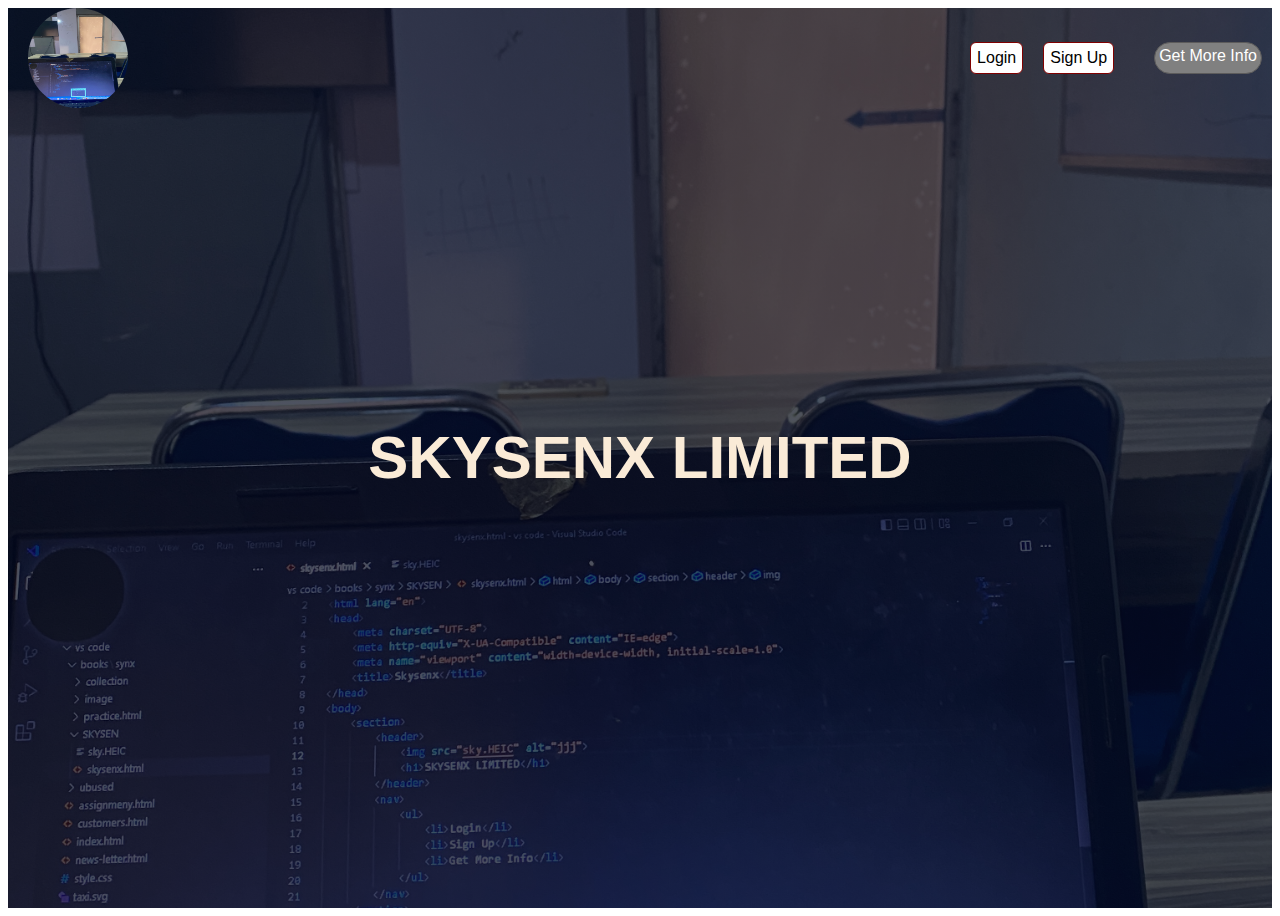
==== index.html @ 23fc8d58 "changed html name" ====
<!DOCTYPE html>
<html lang="en">
<head>
    <meta charset="UTF-8">
    <meta http-equiv="X-UA-Compatible" content="IE=edge">
    <meta name="viewport" content="width=device-width, initial-scale=1.0">
    <title>Skysenx</title>
    <link rel="stylesheet" href="skysenx.css">
</head>
<body>
    <section class="header">
        <div class="headdiv">
            <img src="sky.JPG" alt="jjj">
            <nav>
                <ul>
                    <li class="login">Login</li>
                    <li class="signup">Sign Up</li><br>
                    <li class="moreinfo">Get More Info</li>
                </ul>
            </nav>
               
                
        </div>
        <div class="titlediv">
            <h1 class="maintitle">SKYSENX LIMITED</h1>
        </div>
    </section>
    <section>
        <main>
            
        </main>
    </section>
    
</body>
</html>
---- skysenx.css ----
body{
    font-family: 'Trebuchet MS', 'Lucida Sans Unicode', 'Lucida Grande', 'Lucida Sans', Arial, sans-serif;
}
.header{
    min-height: 100vh;
    width: 100%;
    background-image:  linear-gradient(rgba(4, 9, 30, 0.7), rgba(4, 9, 30, 0.7)), url(sky.JPG);
    background-position: center;
    background-repeat:no-repeat ;
    background-size: cover;
    position: relative;
}
.headdiv{
    display: flex;
    flex: 1;
    width: 100%;
}
section div img{
    width: 100px;
    height: 100px;
    border-radius: 50px;
    margin-left: 20px;
}

section div nav{
    flex: 1;
    color: antiquewhite;
    display: flex;
    align-items: center;
    justify-content: space-between;

    

}
section div nav ul{
    display: flex;
    flex-direction: row;
    justify-content:flex-end;
    flex: 1;
    list-style: none;
    gap: 20px;
    margin-right: 10px;
}
section div nav ul li{
    display: flex;
    justify-content: space-between;
    
}

.login{
    background-color: white;
    color: black;
    padding: 6px;
    border: 1px solid maroon;
    border-radius: 6px;
}
.login:hover{
    color: white;
    background-color: maroon;
    transition: 0.1s;
    cursor: pointer;
    border-width: 3px;
}

.signup{
    background-color: white;
    color: black;
    border: 1px solid maroon;
    padding: 6px;
    border-radius: 6px;
}

.signup:hover{
    color: white;
    background-color: maroon;
    border-width: 3px;
    transition: 0.1s;
    cursor: pointer;
}

.moreinfo{
    color: white;
    background-color:gray ;
    border-radius: 20px;
    text-align: center;
    padding: 4px;
    border: 1px solid rgb(92, 91, 91);
}
.moreinfo:hover{
    color: rgb(209, 208, 208);
    background-color: rgb(92, 91, 91);
    border-width: 2px;
    transition: 0.1s;
    cursor: pointer;
}
.titlediv{
    width: 100%;
    color: antiquewhite;
    position: absolute;
    top: 50%;
    left: 50%;
    text-align: center;
    transform: translate(-50%,-50%);
}

.maintitle{
    font-size: 60px;
}
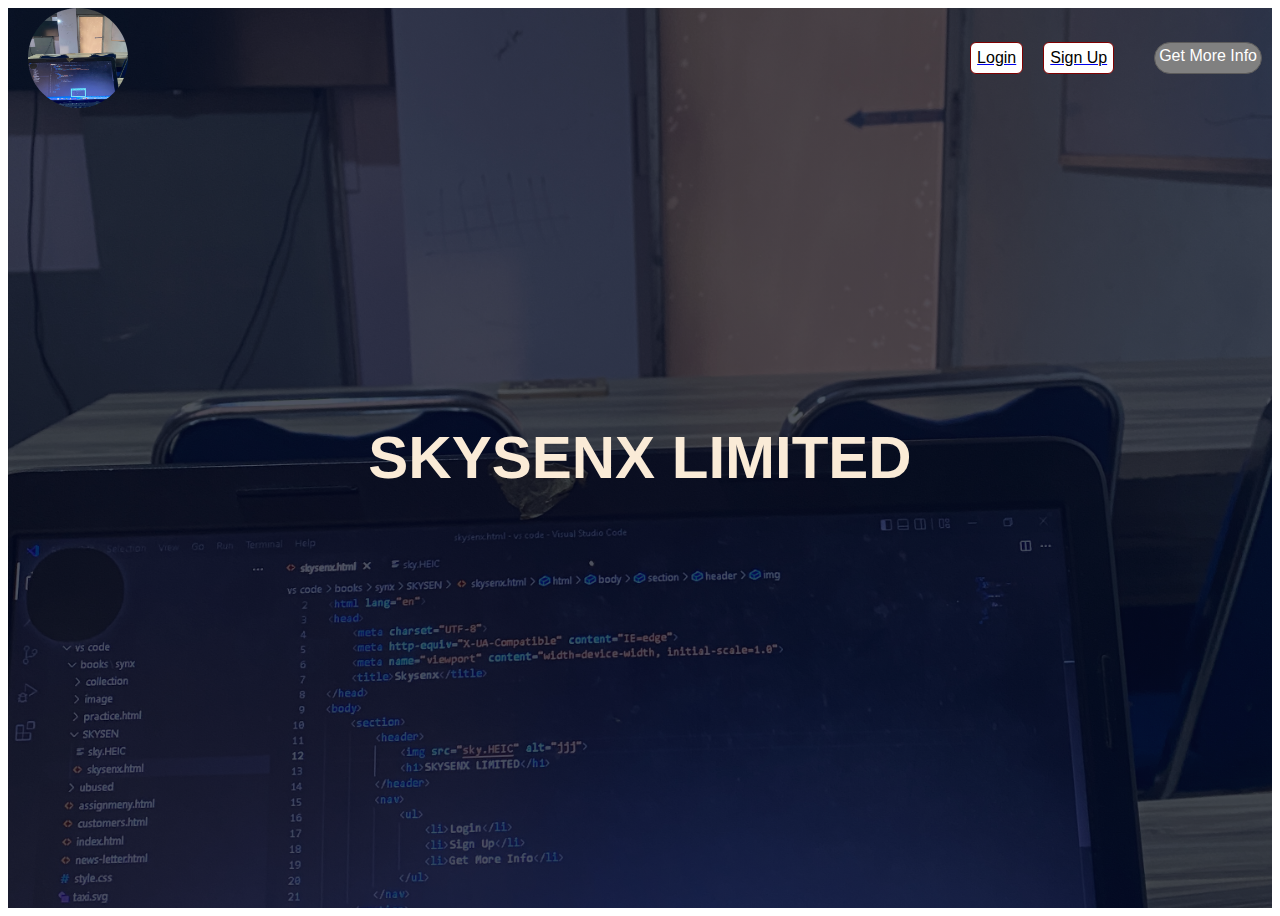
==== commit da703330: "Update index.html" ====
--- a/index.html
+++ b/index.html
@@ -13,8 +13,8 @@
             <img src="sky.JPG" alt="jjj">
             <nav>
                 <ul>
-                    <li class="login">Login</li>
-                    <li class="signup">Sign Up</li><br>
+                    <a href="login/login.html"><li class="login">Login</li></a>
+                    <a href="signup/signup.html"><li class="signup">Sign Up</li></a><br>
                     <li class="moreinfo">Get More Info</li>
                 </ul>
             </nav>
